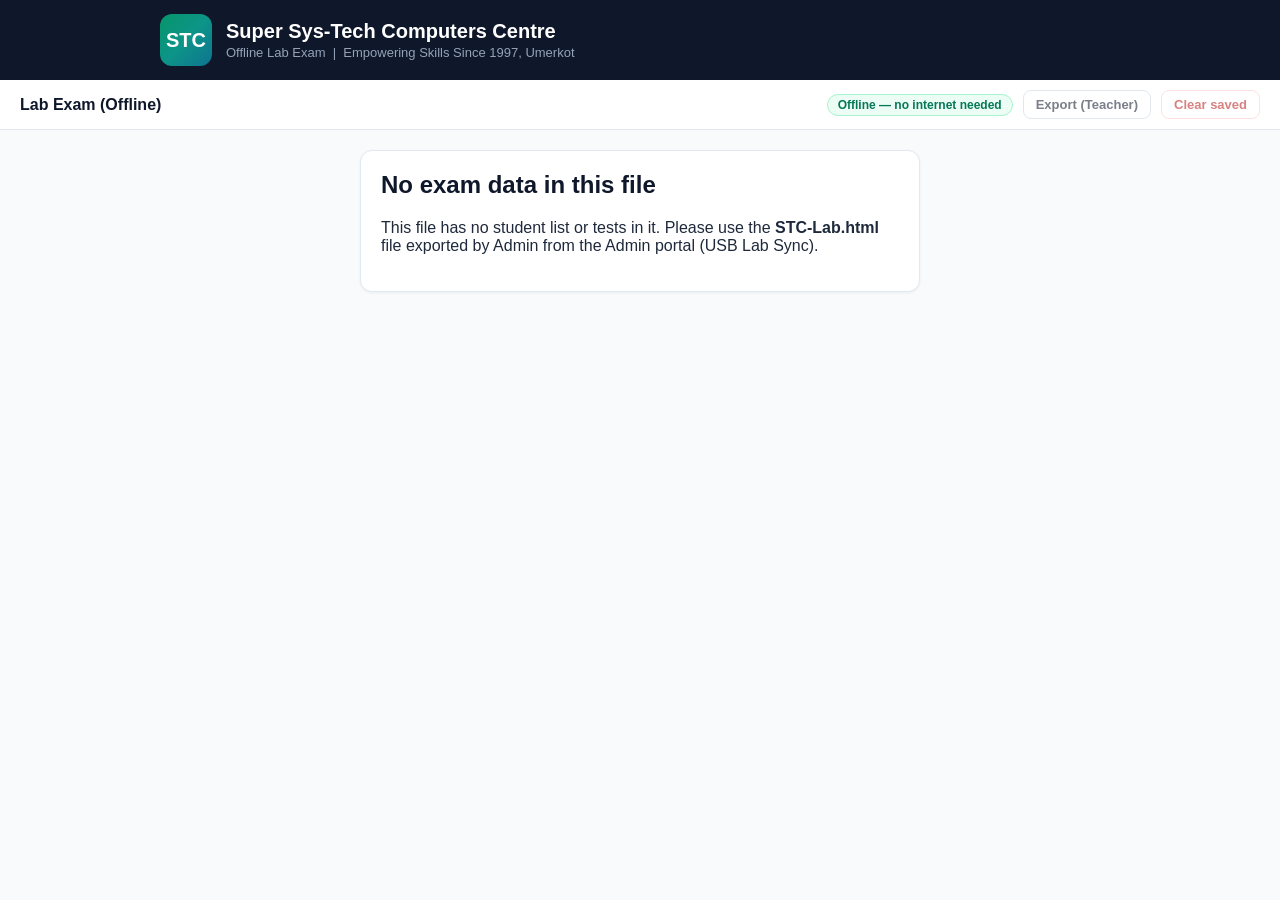
==== lab-template.html @ 7cb0620b "STC Testing System v1.9.0 - auto-grading: FIB auto-check + theory keyword auto-grading, fully-auto s" ====
<!DOCTYPE html>
<!-- =====================================================================
     STC Testing System — Offline Lab App (USB sync, v1.9.0).
     Super Sys-Tech Computers Centre, Umerkot.

     SELF-CONTAINED: inline CSS + inline JS, ZERO external references,
     ZERO network calls. Works from file:// on double-click — no server,
     no Node.js, no Wi-Fi needed on lab laptops.

     This is a TEMPLATE. Admin exports the real file (STC-Lab.html) from
     the Admin portal: the server embeds the lab pack (students + tests)
     into LAB_PACK below. The pack NEVER contains answer keys: MCQ
     correct answers and fill-in-the-blank suggested answers stay on the
     Admin PC — MCQ auto-grading happens server-side at USB import time,
     so a student can never find answers via view-source.

     Students test fully offline; submissions are saved in this browser's
     localStorage. In the evening the teacher clicks "Export (Teacher)"
     and saves the JSON file to a USB stick for Admin to import.
     ===================================================================== -->
<html lang="en">
<head>
<meta charset="UTF-8">
<meta name="viewport" content="width=device-width, initial-scale=1">
<title>STC Lab Exam — Offline</title>
<link rel="icon" href="data:image/svg+xml,%3Csvg%20xmlns%3D%27http%3A%2F%2Fwww.w3.org%2Fsvg%27%20viewBox%3D%270%200%2064%2064%27%3E%3Crect%20width%3D%2764%27%20height%3D%2764%27%20rx%3D%2714%27%20fill%3D%27%23059669%27%2F%3E%3Ctext%20x%3D%2732%27%20y%3D%2742%27%20font-family%3D%27Arial%2Csans-serif%27%20font-size%3D%2724%27%20font-weight%3D%27bold%27%20fill%3D%27white%27%20text-anchor%3D%27middle%27%3ESTC%3C%2Ftext%3E%3C%2Fsvg%3E">
<style>
/* Inline theme — same STC palette as the main system (navy / emerald / teal). */
* { box-sizing: border-box; }
body { margin: 0; font-family: -apple-system, "Segoe UI", Arial, sans-serif; background: #f8fafc; color: #1e293b; }
.hidden { display: none !important; }
.site-header { background: #0f172a; color: #fff; padding: 14px 20px; }
.header-inner { max-width: 960px; margin: 0 auto; display: flex; align-items: center; gap: 14px; }
.header-badge { width: 52px; height: 52px; border-radius: 12px; background: linear-gradient(135deg, #059669, #0d9488, #0e7490); display: flex; align-items: center; justify-content: center; font-weight: 800; font-size: 20px; flex-shrink: 0; }
.site-header h1 { margin: 0; font-size: 20px; }
.tagline { margin: 2px 0 0; color: #94a3b8; font-size: 13px; }
.topbar { background: #fff; border-bottom: 1px solid #e2e8f0; padding: 10px 20px; display: flex; align-items: center; gap: 10px; flex-wrap: wrap; }
.topbar-title { font-weight: 700; color: #0f172a; margin-right: auto; }
.offline-pill { background: #ecfdf5; color: #047857; border: 1px solid #a7f3d0; border-radius: 999px; padding: 3px 10px; font-size: 12px; font-weight: 600; }
.saved-badge { background: #fffbeb; color: #92400e; border: 1px solid #fde68a; border-radius: 999px; padding: 3px 10px; font-size: 12px; font-weight: 600; }
main { max-width: 960px; margin: 0 auto; padding: 20px; }
.card { background: #fff; border: 1px solid #e2e8f0; border-radius: 12px; padding: 20px; margin-bottom: 16px; box-shadow: 0 1px 3px rgba(15, 23, 42, 0.06); }
.card.narrow { max-width: 560px; margin-left: auto; margin-right: auto; }
h2 { margin-top: 0; color: #0f172a; }
.muted { color: #64748b; font-size: 14px; }
label { display: block; font-weight: 600; font-size: 14px; margin-bottom: 6px; }
input[type="text"], input[type="number"], textarea, select { width: 100%; padding: 10px 12px; border: 1px solid #cbd5e1; border-radius: 8px; font-size: 15px; font-family: inherit; margin-top: 4px; }
input[type="text"]:focus, textarea:focus { outline: 2px solid #2dd4bf; border-color: #2dd4bf; }
.btn { display: inline-block; padding: 9px 16px; border-radius: 8px; border: 1px solid #cbd5e1; background: #fff; color: #0f172a; font-size: 14px; font-weight: 600; cursor: pointer; text-decoration: none; }
.btn:hover { background: #f1f5f9; }
.btn-primary { background: linear-gradient(135deg, #059669, #0d9488, #0e7490); color: #fff; border: none; }
.btn-primary:hover { filter: brightness(1.08); }
.btn-big { padding: 12px 22px; font-size: 16px; }
.btn-small { padding: 6px 12px; font-size: 13px; }
.btn-danger { color: #b91c1c; border-color: #fecaca; }
.btn-danger:hover { background: #fef2f2; }
.btn:disabled { opacity: 0.55; cursor: not-allowed; }
.btn-row { display: flex; gap: 10px; flex-wrap: wrap; margin-top: 14px; }
.lookup-msg { min-height: 20px; font-size: 14px; margin: 8px 0; }
.lookup-msg.err { color: #b91c1c; font-weight: 600; }
table { width: 100%; border-collapse: collapse; font-size: 14px; }
th, td { text-align: left; padding: 8px 10px; border-bottom: 1px solid #e2e8f0; }
th { color: #475569; font-weight: 600; width: 38%; }
.card-grid { display: grid; grid-template-columns: repeat(auto-fill, minmax(260px, 1fr)); gap: 14px; }
.test-card { background: #fff; border: 1px solid #e2e8f0; border-radius: 12px; padding: 16px; }
.test-card h3 { margin: 0 0 8px; font-size: 17px; }
.badge { display: inline-block; font-size: 12px; font-weight: 700; border-radius: 999px; padding: 3px 10px; margin-right: 6px; }
.badge-monthly { background: #fef3c7; color: #92400e; }
.badge-daily { background: #dbeafe; color: #1e40af; }
.test-meta { display: block; color: #64748b; font-size: 13px; margin: 8px 0 12px; }
.exam-head { display: flex; align-items: center; gap: 16px; flex-wrap: wrap; }
.exam-head h2 { margin: 0; flex: 1; }
.timer { font-size: 26px; font-weight: 800; font-variant-numeric: tabular-nums; background: #0f172a; color: #fff; border-radius: 10px; padding: 6px 14px; }
.timer.danger { background: #b91c1c; }
.palette { display: flex; flex-wrap: wrap; gap: 6px; margin: 14px 0; }
.pal-dot { width: 36px; height: 36px; border-radius: 8px; border: 1px solid #cbd5e1; background: #fff; font-weight: 700; cursor: pointer; }
.pal-dot.answered { background: #059669; border-color: #059669; color: #fff; }
.pal-dot.current { outline: 2px solid #0e7490; outline-offset: 1px; }
.question-block { background: #fff; border: 1px solid #e2e8f0; border-radius: 12px; padding: 16px; margin-bottom: 12px; }
.question-block.current { border-color: #2dd4bf; box-shadow: 0 0 0 2px #ccfbf1; }
.q-head { font-weight: 600; margin-bottom: 10px; }
.q-marks { float: right; background: #f1f5f9; border-radius: 999px; padding: 2px 10px; font-size: 12px; color: #475569; }
.opt { display: block; padding: 8px 10px; border: 1px solid #e2e8f0; border-radius: 8px; margin-bottom: 6px; cursor: pointer; font-weight: 400; }
.opt:hover { background: #f8fafc; }
.opt input { margin-right: 8px; }
.exam-actions { margin-top: 16px; }
.toast { position: fixed; left: 50%; bottom: 24px; transform: translateX(-50%); background: #0f172a; color: #fff; padding: 12px 20px; border-radius: 10px; font-size: 14px; z-index: 50; max-width: 90vw; text-align: center; }
/* Blocking modal (v1.8.0: anti-cheat warning). */
.modal-overlay { position: fixed; inset: 0; z-index: 100; background: rgba(15, 23, 42, 0.72); display: flex; align-items: center; justify-content: center; padding: 20px; }
.modal-card { background: #fff; border-radius: 16px; padding: 28px; max-width: 480px; width: 100%; text-align: center; box-shadow: 0 10px 30px rgba(15, 23, 42, 0.3); }
.modal-card h3 { margin: 0 0 10px; color: #991B1B; font-size: 21px; }
.modal-card p { margin: 0 0 20px; color: #1e293b; font-size: 16px; line-height: 1.5; }
.toast.ok { background: #047857; }
.toast.err { background: #b91c1c; }
.login-badge { font-size: 34px; }
</style>
</head>
<body>

<header class="site-header">
  <div class="header-inner">
    <div class="header-badge">STC</div>
    <div>
      <h1>Super Sys-Tech Computers Centre</h1>
      <p class="tagline">Offline Lab Exam &nbsp;|&nbsp; Empowering Skills Since 1997, Umerkot</p>
    </div>
  </div>
</header>

<nav class="topbar">
  <span class="topbar-title">Lab Exam (Offline)</span>
  <span class="offline-pill">Offline — no internet needed</span>
  <span id="saved-badge" class="saved-badge hidden"></span>
  <button id="btn-export" class="btn btn-small" type="button" title="Teacher: download this laptop's saved submissions as a JSON file for the USB stick">Export (Teacher)</button>
  <button id="btn-clear" class="btn btn-small btn-danger" type="button" title="Teacher only: delete the saved submissions on this laptop AFTER Admin has confirmed the import">Clear saved</button>
</nav>

<div id="toast" class="toast hidden" role="alert"></div>

<main id="main">

  <!-- No pack (raw template opened by mistake) -->
  <div id="lab-nopack" class="card narrow hidden">
    <h2>No exam data in this file</h2>
    <p>This file has no student list or tests in it. Please use the <strong>STC-Lab.html</strong> file exported by Admin from the Admin portal (USB Lab Sync).</p>
  </div>

  <!-- Step 1: four-field identity verification (strict — pack list only) -->
  <div id="stu-start" class="card narrow hidden">
    <div class="login-badge">&#9998;</div>
    <h2>Student Exam — Start</h2>
    <p class="muted">Enter all four fields exactly as registered by Admin. Only students on Admin's list can take a test.</p>
    <form id="stu-verify-form">
      <label>Full Name
        <input id="stu-name" type="text" placeholder="Enter your full name" autocomplete="off">
      </label>
      <label>Father's Name
        <input id="stu-father" type="text" placeholder="Enter your father's name" autocomplete="off">
      </label>
      <label>Course
        <input id="stu-course" type="text" placeholder="Enter your course (e.g. DIT)" autocomplete="off">
      </label>
      <label>Roll Number
        <input id="stu-roll" type="text" placeholder="Enter your roll number" autocomplete="off">
      </label>
      <p id="stu-verify-msg" class="lookup-msg"></p>
      <button class="btn btn-primary btn-big" type="submit">Verify Identity &amp; Unlock Test</button>
    </form>
  </div>

  <!-- Step 1b: registered details (read-only — from the lab pack) -->
  <div id="stu-details" class="card narrow hidden">
    <h2>Your Registered Details</h2>
    <p class="muted">Please check — these come from the Admin's student list and cannot be changed here. If anything is wrong, tell your teacher or Admin.</p>
    <div id="stu-details-body"></div>
    <div class="btn-row">
      <button class="btn btn-primary btn-big" type="button" id="stu-confirm">Confirm &amp; Show My Tests</button>
    </div>
  </div>

  <!-- Step 2: test picker -->
  <div id="stu-tests" class="hidden">
    <h2>Select Your Test</h2>
    <p id="stu-tests-who" class="muted"></p>
    <div id="stu-test-list" class="card-grid"></div>
  </div>

  <!-- Step 3: exam screen -->
  <div id="stu-exam" class="hidden">
    <div class="exam-head">
      <h2 id="exam-title"></h2>
      <div id="exam-timer" class="timer">--:--</div>
    </div>
    <p id="exam-meta" class="muted"></p>
    <div id="exam-palette" class="palette"></div>
    <div id="exam-questions"></div>
    <div class="exam-actions">
      <button class="btn btn-primary btn-big" type="button" id="exam-submit">Submit Exam</button>
      <p class="muted">Your exam submits automatically when time runs out. Your answers are saved on this laptop only.</p>
    </div>
  </div>

  <!-- Step 4: saved confirmation (no scores — grading happens on the Admin PC after USB import) -->
  <div id="stu-result" class="card narrow hidden">
    <h2 id="stu-result-title">Answers Saved</h2>
    <div id="stu-result-body"></div>
    <p class="muted">Your session has been cleared. The next student can start fresh.</p>
    <button class="btn btn-primary" type="button" id="stu-result-done">Start Next Student</button>
  </div>

</main>

<!-- Anti-cheat warning (v1.8.0): blocking modal shown the FIRST time the
     student leaves the exam page during an exam. The exam timer keeps
     running while it is up; a second switch locks the test instead. -->
<div id="ac-modal" class="modal-overlay hidden" role="alertdialog" aria-modal="true" aria-labelledby="ac-modal-title">
  <div class="modal-card">
    <h3 id="ac-modal-title">⚠️ Warning</h3>
    <p>Warning: Do not leave the exam page. If you switch again, your test will be locked.</p>
    <button class="btn btn-primary btn-big" type="button" id="ac-continue">Continue Exam</button>
  </div>
</div>

<script>
'use strict';
/* Lab pack embedded by the server at export time (Admin portal -> USB Lab
   Sync -> Export Lab Pack). The pack contains students + tests WITHOUT any
   answer keys. If this file is opened without a pack, LAB_PACK is null. */
var LAB_PACK = /*__STC_LAB_PACK__*/ null;

/* ---------------- helpers (self-contained copies of the main app's) ---------------- */
var $ = function (id) { return document.getElementById(id); };
var esc = function (s) {
  return String(s == null ? '' : s)
    .replace(/&/g, '&amp;').replace(/</g, '&lt;').replace(/>/g, '&gt;')
    .replace(/"/g, '&quot;').replace(/'/g, '&#39;');
};
function monthName(ym) {
  if (!ym || !/^\d{4}-\d{2}$/.test(ym)) return '';
  var names = ['January', 'February', 'March', 'April', 'May', 'June', 'July',
    'August', 'September', 'October', 'November', 'December'];
  var y = ym.slice(0, 4), m = parseInt(ym.slice(5, 7), 10);
  return names[m - 1] ? names[m - 1] + ' ' + y : ym;
}
function testLabel(t) {
  if (t.type === 'monthly-test' && t.month) {
    if (t.title.indexOf(monthName(t.month)) !== -1) return t.title;
    return t.title + ' — ' + monthName(t.month);
  }
  return t.title;
}
function toast(msg, ok) {
  var el = $('toast');
  el.textContent = msg;
  el.className = 'toast ' + (ok ? 'ok' : 'err');
  clearTimeout(toast._t);
  toast._t = setTimeout(function () { el.className = 'toast hidden'; }, 6000);
}

/* ---------------- state ---------------- */
/* Anti-cheat (v1.8.0): tabSwitches counts how many times the student left
   the exam page; examLocked is set on the 2nd switch (auto-submit); away
   dedupes the visibilitychange + blur pair one switch can fire, and is
   cleared when the student returns. */
var S = { student: null, test: null, answers: {}, timerId: null, endsAt: 0, currentQ: 0,
  tabSwitches: 0, examLocked: false, antiCheatOn: false, away: false };

/* ---------------- saved submissions (localStorage) ---------------- */
var SUBS_KEY = 'stc_lab_submissions_v1';
function getSaved() {
  try { var v = JSON.parse(localStorage.getItem(SUBS_KEY) || '[]'); return Array.isArray(v) ? v : []; }
  catch (e) { return []; }
}
function setSaved(list) {
  localStorage.setItem(SUBS_KEY, JSON.stringify(list));
  updateSavedBadge();
}
function updateSavedBadge() {
  var n = getSaved().length;
  var badge = $('saved-badge');
  badge.textContent = n ? (n + ' submission' + (n === 1 ? '' : 's') + ' saved on this laptop') : '';
  badge.classList.toggle('hidden', n === 0);
}

/* ---------------- Step 1: four-field verification against the pack ----------------
   SAME matching as the server (POST /api/students/verify): Name, then
   Father's Name, then Course, then Roll Number — the first mismatch is
   reported, in English. Case-insensitive, whitespace collapsed. */
function normField(v) {
  return String(v == null ? '' : v).trim().replace(/\s+/g, ' ').toLowerCase();
}
function verifyStudent(input) {
  var list = (LAB_PACK && LAB_PACK.students) || [];
  var name = normField(input.name), father = normField(input.father_name),
      course = normField(input.course), roll = normField(input.roll);
  var c = list.filter(function (s) { return normField(s.name) === name; });
  if (!c.length) return { errorCode: 'name_wrong', error: 'Your Name is wrong.' };
  c = c.filter(function (s) { return normField(s.father_name) === father; });
  if (!c.length) return { errorCode: 'father_wrong', error: "Your Father's Name is wrong." };
  c = c.filter(function (s) { return normField(s.course) === course; });
  if (!c.length) return { errorCode: 'course_wrong', error: 'Your Course is wrong.' };
  var match = null;
  for (var i = 0; i < c.length; i++) {
    if (normField(c[i].roll_number) === roll) { match = c[i]; break; }
  }
  if (!match) return { errorCode: 'roll_wrong', error: 'Your Roll Number is wrong.' };
  return { student: match };
}
function initLab() {
  if (!LAB_PACK || !Array.isArray(LAB_PACK.students) || !Array.isArray(LAB_PACK.tests)) {
    $('lab-nopack').classList.remove('hidden');
    $('btn-export').disabled = true;
    $('btn-clear').disabled = true;
    return;
  }
  $('stu-start').classList.remove('hidden');

  $('stu-verify-form').addEventListener('submit', function (e) {
    e.preventDefault();
    var msg = $('stu-verify-msg');
    var name = $('stu-name').value.trim();
    var father = $('stu-father').value.trim();
    var course = $('stu-course').value.trim();
    var roll = $('stu-roll').value.trim();
    if (!name || !father || !course || !roll) {
      msg.textContent = 'Please fill in all four fields: Name, Father\'s Name, Course and Roll Number.';
      msg.className = 'lookup-msg err';
      return;
    }
    var r = verifyStudent({ name: name, father_name: father, course: course, roll: roll });
    if (!r.student) {
      msg.textContent = r.error;
      msg.className = 'lookup-msg err';
      return;
    }
    var st = r.student;
    S.student = {
      roll_number: st.roll_number, name: st.name, father_name: st.father_name || '',
      course: st.course, shift: st.shift,
      teacher_id: st.teacher_id || null, teacher_name: st.teacher_name || ''
    };
    $('stu-details-body').innerHTML =
      '<table><tr><th>Roll Number</th><td>' + esc(S.student.roll_number) + '</td></tr>' +
      '<tr><th>Student Name</th><td>' + esc(S.student.name) + '</td></tr>' +
      '<tr><th>Father\'s Name</th><td>' + esc(S.student.father_name) + '</td></tr>' +
      '<tr><th>Course</th><td>' + esc(S.student.course) + '</td></tr>' +
      '<tr><th>Shift</th><td>' + esc(S.student.shift) + '</td></tr>' +
      '<tr><th>Teacher</th><td>' + esc(S.student.teacher_name || '—') + '</td></tr></table>';
    $('stu-start').classList.add('hidden');
    $('stu-details').classList.remove('hidden');
  });

  $('stu-confirm').addEventListener('click', loadTestPicker);
  /* No back / change-details control here by design (v1.7.0): once
     verified, the student can only go forward (Confirm -> test picker
     -> exam -> submit -> reset for the next student). Details come from
     Admin's list and cannot be changed at the terminal. */
  $('exam-submit').addEventListener('click', function () { submitExam(false); });
  $('ac-continue').addEventListener('click', hideAcWarning);
  $('stu-result-done').addEventListener('click', resetStudent);
  $('btn-export').addEventListener('click', exportSubmissions);
  $('btn-clear').addEventListener('click', clearSaved);
  updateSavedBadge();
}

/* ---------------- Step 2: tests for the student's course ---------------- */
function loadTestPicker() {
  $('stu-start').classList.add('hidden');
  $('stu-details').classList.add('hidden');
  $('stu-tests').classList.remove('hidden');
  $('stu-tests-who').textContent = S.student.name + ' (' + S.student.roll_number + ') — ' + S.student.course + ', ' + S.student.shift;
  var list = $('stu-test-list');
  var tests = ((LAB_PACK && LAB_PACK.tests) || []).filter(function (t) { return t.course === S.student.course; });
  if (!tests.length) {
    list.innerHTML = '<p>No tests found for ' + esc(S.student.course) + '. Please ask your teacher.</p>';
    return;
  }
  list.innerHTML = tests.map(function (t) {
    var badge = t.type === 'monthly-test'
      ? '<span class="badge badge-monthly">Monthly Test' + (t.month ? ' — ' + monthName(t.month) : '') + '</span>'
      : '<span class="badge badge-daily">Daily Quiz</span>';
    return '<div class="test-card"><h3>' + esc(testLabel(t)) + '</h3>' + badge +
      '<span class="test-meta">' + esc(t.course) + ' &nbsp;|&nbsp; ' + t.duration_minutes + ' minutes &nbsp;|&nbsp; ' +
      (t.questions || []).length + ' questions</span>' +
      '<button class="btn btn-primary" type="button" data-start-test="' + t.id + '">Start Exam</button></div>';
  }).join('');
  list.querySelectorAll('[data-start-test]').forEach(function (btn) {
    btn.addEventListener('click', function () { startExam(btn.getAttribute('data-start-test')); });
  });
}

/* ---------------- Step 3: exam screen ---------------- */
function startExam(testId) {
  var test = null;
  var tests = (LAB_PACK && LAB_PACK.tests) || [];
  for (var i = 0; i < tests.length; i++) { if (String(tests[i].id) === String(testId)) { test = tests[i]; break; } }
  if (!test || !test.questions) { toast('Could not start exam: test not found.', false); return; }
  S.test = test;
  S.answers = {};
  S.currentQ = 0;
  $('stu-tests').classList.add('hidden');
  $('stu-exam').classList.remove('hidden');
  $('exam-title').textContent = testLabel(test);
  $('exam-meta').textContent = test.course + ' — ' + (test.type === 'monthly-test' ? 'Monthly Test' : 'Daily Quiz') +
    ' — ' + test.questions.length + ' questions — ' + test.duration_minutes + ' minutes';
  renderQuestions();
  renderPalette();
  startTimer(test.duration_minutes * 60);
  startAntiCheat();
  window.scrollTo(0, 0);
}

function renderQuestions() {
  var box = $('exam-questions');
  box.innerHTML = S.test.questions.map(function (q, i) {
    var body = '';
    if (q.type === 'mcq') {
      body = (q.options || []).map(function (opt, oi) {
        return '<label class="opt"><input type="radio" name="q' + i + '" value="' + oi + '"> <span>' + esc(opt) + '</span></label>';
      }).join('');
    } else if (q.type === 'fib') {
      body = '<input type="text" name="q' + i + '" placeholder="Type the missing word(s)..." autocomplete="off">';
    } else {
      body = '<textarea name="q' + i + '" rows="4" placeholder="Write your answer here..."></textarea>';
    }
    var marks = q.type === 'mcq' ? (q.marks || 1) : (q.max_marks || 0);
    return '<div class="question-block" id="qb-' + i + '" data-q="' + i + '">' +
      '<div class="q-head"><span class="q-marks">' + marks + ' mark' + (marks === 1 ? '' : 's') + '</span>' +
      'Q' + (i + 1) + '. ' + esc(q.question) + '</div>' + body + '</div>';
  }).join('');

  box.querySelectorAll('input[type="radio"]').forEach(function (r) {
    r.addEventListener('change', function () {
      var i = parseInt(r.name.slice(1), 10);
      S.answers[i] = parseInt(r.value, 10);
      setCurrentQ(i);
      renderPalette();
    });
  });
  box.querySelectorAll('textarea').forEach(function (ta) {
    ta.addEventListener('input', function () {
      var i = parseInt(ta.name.slice(1), 10);
      var v = ta.value.trim();
      if (v) S.answers[i] = ta.value;
      else delete S.answers[i];
      setCurrentQ(i);
      renderPalette();
    });
  });
  box.querySelectorAll('.question-block input[type="text"]').forEach(function (inp) {
    inp.addEventListener('input', function () {
      var i = parseInt(inp.name.slice(1), 10);
      var v = inp.value.trim();
      if (v) S.answers[i] = inp.value;
      else delete S.answers[i];
      setCurrentQ(i);
      renderPalette();
    });
  });
  box.querySelectorAll('.question-block').forEach(function (el) {
    el.addEventListener('click', function () { setCurrentQ(parseInt(el.getAttribute('data-q'), 10)); });
  });
  setCurrentQ(0);
}

function isAnswered(i) {
  var a = S.answers[i];
  return a !== undefined && a !== null && String(a).trim() !== '';
}

function renderPalette() {
  var pal = $('exam-palette');
  pal.innerHTML = S.test.questions.map(function (q, i) {
    return '<button type="button" class="pal-dot' + (isAnswered(i) ? ' answered' : '') + (i === S.currentQ ? ' current' : '') +
      '" data-pal="' + i + '">' + (i + 1) + '</button>';
  }).join('') +
    '<span class="muted" style="align-self:center;margin-left:8px">Green = answered. Click a number to jump.</span>';
  pal.querySelectorAll('[data-pal]').forEach(function (b) {
    b.addEventListener('click', function () {
      var i = parseInt(b.getAttribute('data-pal'), 10);
      setCurrentQ(i);
      var el = $('qb-' + i);
      if (el) el.scrollIntoView({ behavior: 'smooth', block: 'start' });
      renderPalette();
    });
  });
}

function setCurrentQ(i) {
  S.currentQ = i;
  document.querySelectorAll('.question-block').forEach(function (el) {
    el.classList.toggle('current', parseInt(el.getAttribute('data-q'), 10) === i);
  });
  document.querySelectorAll('.pal-dot').forEach(function (el) {
    el.classList.toggle('current', parseInt(el.getAttribute('data-pal'), 10) === i);
  });
}

/* Countdown timer — auto-submits at zero. */
function startTimer(totalSeconds) {
  stopTimer();
  S.endsAt = Date.now() + totalSeconds * 1000;
  var tick = function () {
    var left = Math.max(0, Math.round((S.endsAt - Date.now()) / 1000));
    var mm = String(Math.floor(left / 60)).padStart(2, '0');
    var ss = String(left % 60).padStart(2, '0');
    var el = $('exam-timer');
    el.textContent = mm + ':' + ss;
    el.classList.toggle('danger', left <= 300 && left > 0);
    if (left <= 0) { stopTimer(); submitExam(true); }
  };
  tick();
  S.timerId = setInterval(tick, 1000);
}
function stopTimer() {
  if (S.timerId) { clearInterval(S.timerId); S.timerId = null; }
}

/* Anti-cheat (v1.8.0): same rules as the online terminal — while an exam
   is active, leaving the exam page (tab hidden OR window loses focus) is
   counted. 1st switch: a blocking warning modal (the exam timer keeps
   running). 2nd switch: the test locks and auto-submits with the answers
   so far. Listeners run ONLY during an exam. One switch can fire BOTH
   visibilitychange and blur, so S.away dedupes them: only the first
   event of an "away" episode counts, and returning (tab visible again /
   window focus) clears it. Detection sees only THAT the student left
   the page — never WHICH site or app they opened. */
function startAntiCheat() {
  stopAntiCheat();
  S.tabSwitches = 0;
  S.examLocked = false;
  S.away = false;
  S.antiCheatOn = true;
  document.addEventListener('visibilitychange', onExamVisibility);
  window.addEventListener('blur', onExamBlur);
  window.addEventListener('focus', onExamReturn);
}
function stopAntiCheat() {
  S.antiCheatOn = false;
  document.removeEventListener('visibilitychange', onExamVisibility);
  window.removeEventListener('blur', onExamBlur);
  window.removeEventListener('focus', onExamReturn);
}
function onExamVisibility() {
  if (document.hidden) onExamLeave();
  else onExamReturn();
}
function onExamBlur() { onExamLeave(); }
function onExamReturn() { S.away = false; }
function onExamLeave() {
  if (!S.antiCheatOn || S.examLocked || S.away || !S.test) return;
  S.away = true;
  S.tabSwitches++;
  if (S.tabSwitches === 1) {
    $('ac-modal').classList.remove('hidden');
    $('ac-continue').focus();
  } else {
    lockExam();
  }
}
function hideAcWarning() {
  $('ac-modal').classList.add('hidden');
}
function lockExam() {
  if (S.examLocked || !S.test) return;
  S.examLocked = true;
  hideAcWarning();
  submitExam(true);   /* auto-submit with the answers so far, no confirm */
}

/* Submission payload — the SAME shape the online portal sends to
   POST /api/submissions, plus submitted_at (the import uses it for the
   submission date, so a test taken on Monday counts on Monday even if
   the USB import happens later). The server re-validates the roll
   number and rebuilds name/course/shift/teacher from its own records. */
function buildSubmissionPayload() {
  var answers = S.test.questions.map(function (q, i) {
    return { q: i, answer: isAnswered(i) ? S.answers[i] : (q.type === 'mcq' ? null : '') };
  });
  return {
    client_id: 'c-' + Date.now() + '-' + Math.random().toString(36).slice(2, 8),
    student: { roll_number: S.student.roll_number },
    test_id: S.test.id,
    answers: answers,
    submitted_at: new Date().toISOString(),
    /* Anti-cheat (v1.8.0): recorded on the submission for the teacher
       (the server preserves these fields at USB import time). */
    tab_switches: S.tabSwitches,
    auto_locked: S.examLocked
  };
}

function submitExam(auto) {
  if (!S.test) return;
  if (!auto && !confirm('Submit your answers now? You cannot change them after submit.')) return;
  stopTimer();
  stopAntiCheat();
  hideAcWarning();
  $('exam-submit').disabled = true;
  var payload = buildSubmissionPayload();
  var saved = getSaved();
  saved.push(payload);
  setSaved(saved);
  if (S.examLocked) showLockedScreen();
  else showSaved();
}

/* Locked screen (v1.8.0): shown after an auto-lock auto-submit. Same
   immediate session clear as the normal saved screen. */
function showLockedScreen() {
  hideAcWarning();
  $('stu-exam').classList.add('hidden');
  $('stu-result').classList.remove('hidden');
  $('stu-result-title').textContent = 'Test Locked';
  $('stu-result-body').innerHTML =
    '<p><strong>Your test has been locked because you left the exam page. Your answers have been submitted.</strong></p>' +
    '<table><tr><th>Test</th><td>' + esc(testLabel(S.test)) + '</td></tr>' +
    '<tr><th>Student</th><td>' + esc(S.student.name) + ' (' + esc(S.student.roll_number) + ')</td></tr>' +
    '<tr><th>Times left the exam page</th><td><strong>' + S.tabSwitches + '</strong></td></tr></table>' +
    '<p class="muted">Your teacher will see this after it reaches the Admin PC (USB import).</p>';
  /* Clear the session immediately so the next student starts blank. */
  S.test = null; S.answers = {}; S.student = null;
  S.tabSwitches = 0; S.examLocked = false; S.away = false;
}

/* Saved confirmation — NO scores are shown here: MCQ auto-grading happens
   on the Admin PC at USB import time (the answer keys never leave it). */
function showSaved() {
  hideAcWarning();
  $('stu-exam').classList.add('hidden');
  $('stu-result').classList.remove('hidden');
  $('stu-result-body').innerHTML =
    '<table><tr><th>Test</th><td>' + esc(testLabel(S.test)) + '</td></tr>' +
    '<tr><th>Student</th><td>' + esc(S.student.name) + ' (' + esc(S.student.roll_number) + ')</td></tr>' +
    '<tr><th>Status</th><td><strong>Saved on this laptop.</strong></td></tr></table>' +
    '<p class="muted">Your teacher will mark this after it reaches the Admin PC (USB import). ' +
    'MCQ marks and answers with an answer key are counted automatically there; the rest are marked by your teacher.</p>';
  // Clear the session immediately so the next student starts blank.
  S.test = null; S.answers = {}; S.student = null;
  S.tabSwitches = 0; S.examLocked = false; S.away = false;
}

function resetStudent() {
  hideAcWarning();
  $('stu-result-title').textContent = 'Answers Saved';
  $('stu-result').classList.add('hidden');
  $('stu-tests').classList.add('hidden');
  $('stu-exam').classList.add('hidden');
  $('stu-details').classList.add('hidden');
  $('stu-name').value = '';
  $('stu-father').value = '';
  $('stu-course').value = '';
  $('stu-roll').value = '';
  $('stu-verify-msg').textContent = '';
  $('stu-verify-msg').className = 'lookup-msg';
  $('stu-details-body').innerHTML = '';
  $('exam-submit').disabled = false;
  S.student = null; S.test = null; S.answers = {};
  $('stu-start').classList.remove('hidden');
  $('stu-name').focus();
  window.scrollTo(0, 0);
}

/* ---------------- Teacher export (USB) ---------------- */
function exportSubmissions() {
  var saved = getSaved();
  if (!saved.length) { toast('No submissions saved on this laptop yet.', false); return; }
  var now = new Date();
  var pad = function (n) { return String(n).padStart(2, '0'); };
  var stamp = now.getFullYear() + '-' + pad(now.getMonth() + 1) + '-' + pad(now.getDate()) +
    '-' + pad(now.getHours()) + pad(now.getMinutes());
  var envelope = {
    format: 'stc-lab-submissions',
    version: '1.9.0',
    pack_id: (LAB_PACK && LAB_PACK.pack_id) || null,
    exported_at: now.toISOString(),
    submissions: saved
  };
  var blob = new Blob([JSON.stringify(envelope, null, 2)], { type: 'application/json' });
  var url = URL.createObjectURL(blob);
  var a = document.createElement('a');
  a.href = url;
  a.download = 'STC-Lab-Submissions-' + stamp + '.json';
  document.body.appendChild(a);
  a.click();
  a.remove();
  setTimeout(function () { URL.revokeObjectURL(url); }, 5000);
  toast(saved.length + ' submission' + (saved.length === 1 ? '' : 's') + ' downloaded. Save the file to the USB stick.', true);
}

function clearSaved() {
  var saved = getSaved();
  if (!saved.length) { toast('Nothing saved on this laptop.', false); return; }
  if (!confirm('TEACHER ONLY: delete the ' + saved.length + ' saved submission(s) on this laptop?\n\nOnly do this AFTER Admin has confirmed the USB import worked. Deleted submissions cannot be recovered.')) return;
  localStorage.removeItem(SUBS_KEY);
  updateSavedBadge();
  toast('Saved submissions cleared from this laptop.', true);
}

document.addEventListener('DOMContentLoaded', initLab);
</script>
</body>
</html>
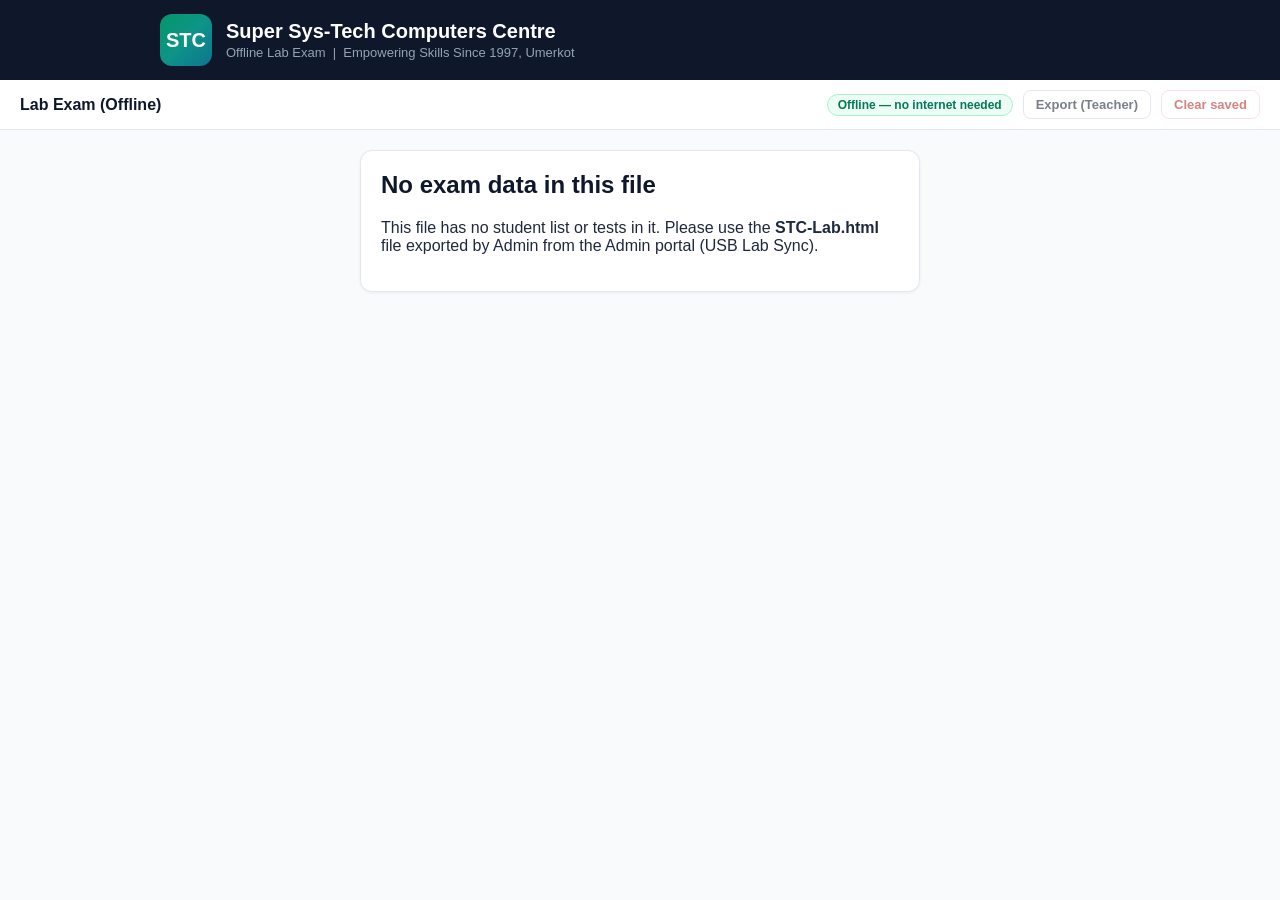
==== commit dad81396: "STC Testing System v1.10.0 - one student one attempt per test + lab durability (draft auto-save)" ====
--- a/lab-template.html
+++ b/lab-template.html
@@ -1,6 +1,6 @@
 <!DOCTYPE html>
 <!-- =====================================================================
-     STC Testing System — Offline Lab App (USB sync, v1.9.0).
+     STC Testing System — Offline Lab App (USB sync, v1.10.0).
      Super Sys-Tech Computers Centre, Umerkot.
 
      SELF-CONTAINED: inline CSS + inline JS, ZERO external references,
@@ -17,6 +17,10 @@
      Students test fully offline; submissions are saved in this browser's
      localStorage. In the evening the teacher clicks "Export (Teacher)"
      and saves the JSON file to a USB stick for Admin to import.
+     v1.10.0: one student, one attempt per test (this laptop's own saved
+     submissions are checked before an exam starts); in-progress answers
+     are auto-saved as a draft, so a closed file or a crash mid-test
+     restores the same student's exam on reopen.
      ===================================================================== -->
 <html lang="en">
 <head>
@@ -262,6 +266,60 @@
   badge.classList.toggle('hidden', n === 0);
 }
 
+/* ---------------- in-progress exam drafts (localStorage) ----------------
+   v1.10.0: as the student answers, the draft (answers + exam end time +
+   tab-switch count) is auto-saved, keyed by roll number + test. If the
+   file closes or the laptop crashes mid-test, reopening and re-verifying
+   with the SAME student + test restores the draft and the exam continues
+   with the remaining time. A different student never sees another
+   student's draft (the key includes the roll number). The draft is
+   cleared on submit. The exam timer is wall-clock (endsAt), so time
+   keeps running while the file is closed — a draft whose time has run
+   out is submitted immediately on restore. */
+var DRAFT_KEY = 'stc_lab_drafts_v1';
+function draftKey(roll, testId) { return String(roll).toLowerCase() + '|' + String(testId); }
+function getDrafts() {
+  try { var v = JSON.parse(localStorage.getItem(DRAFT_KEY) || '{}'); return v && typeof v === 'object' ? v : {}; }
+  catch (e) { return {}; }
+}
+function getDraft(roll, testId) {
+  return getDrafts()[draftKey(roll, testId)] || null;
+}
+function saveDraft() {
+  if (!S.student || !S.test) return;
+  var drafts = getDrafts();
+  drafts[draftKey(S.student.roll_number, S.test.id)] = {
+    answers: S.answers, endsAt: S.endsAt, tabSwitches: S.tabSwitches,
+    updated_at: new Date().toISOString()
+  };
+  try { localStorage.setItem(DRAFT_KEY, JSON.stringify(drafts)); } catch (e) { /* storage full — the exam continues */ }
+}
+function clearDraft(roll, testId) {
+  var drafts = getDrafts();
+  var k = draftKey(roll, testId);
+  if (drafts[k]) {
+    delete drafts[k];
+    try { localStorage.setItem(DRAFT_KEY, JSON.stringify(drafts)); } catch (e) { /* ignore */ }
+  }
+}
+/* Fill the rendered question inputs from restored draft answers. */
+function restoreAnswerInputs() {
+  var box = $('exam-questions');
+  Object.keys(S.answers).forEach(function (k) {
+    var i = parseInt(k, 10);
+    var a = S.answers[k];
+    var q = S.test.questions[i];
+    if (!q) return;
+    if (q.type === 'mcq') {
+      var r = box.querySelector('input[name="q' + i + '"][value="' + a + '"]');
+      if (r) r.checked = true;
+    } else {
+      var inp = box.querySelector('[name="q' + i + '"]');
+      if (inp) inp.value = a;
+    }
+  });
+}
+
 /* ---------------- Step 1: four-field verification against the pack ----------------
    SAME matching as the server (POST /api/students/verify): Name, then
    Father's Name, then Course, then Roll Number — the first mismatch is
@@ -375,8 +433,37 @@
   var tests = (LAB_PACK && LAB_PACK.tests) || [];
   for (var i = 0; i < tests.length; i++) { if (String(tests[i].id) === String(testId)) { test = tests[i]; break; } }
   if (!test || !test.questions) { toast('Could not start exam: test not found.', false); return; }
+  /* v1.10.0: one student, one attempt — if this student already submitted
+     this test on THIS laptop, block. A duplicate on another laptop is
+     caught at the evening USB import, when the Admin PC sees both. */
+  var roll = String(S.student.roll_number).toLowerCase();
+  var already = getSaved().some(function (s) {
+    return String(s.test_id) === String(test.id) && s.student &&
+      String(s.student.roll_number).toLowerCase() === roll;
+  });
+  if (already) { toast('You have already taken this test.', false); return; }
+  /* v1.10.0: restore an in-progress draft for this student + test, if one
+     was saved before the file closed or crashed. A malformed draft (no
+     valid end time) is ignored and the exam starts fresh. */
+  var draft = getDraft(S.student.roll_number, test.id);
+  var restored = null;
+  if (draft && draft.answers && isFinite(Number(draft.endsAt))) {
+    var left = Math.max(0, Math.round((Number(draft.endsAt) - Date.now()) / 1000));
+    if (left <= 0) {
+      /* Time ran out while the file was closed — submit the saved answers. */
+      S.test = test;
+      S.answers = draft.answers || {};
+      S.tabSwitches = draft.tabSwitches || 0;
+      clearDraft(S.student.roll_number, test.id);
+      $('stu-tests').classList.add('hidden');
+      toast('Your exam time had run out. Your saved answers were submitted.', false);
+      submitExam(true);
+      return;
+    }
+    restored = { answers: draft.answers, left: left, tabSwitches: draft.tabSwitches || 0 };
+  }
   S.test = test;
-  S.answers = {};
+  S.answers = restored ? restored.answers : {};
   S.currentQ = 0;
   $('stu-tests').classList.add('hidden');
   $('stu-exam').classList.remove('hidden');
@@ -384,9 +471,17 @@
   $('exam-meta').textContent = test.course + ' — ' + (test.type === 'monthly-test' ? 'Monthly Test' : 'Daily Quiz') +
     ' — ' + test.questions.length + ' questions — ' + test.duration_minutes + ' minutes';
   renderQuestions();
+  if (restored) restoreAnswerInputs();
   renderPalette();
-  startTimer(test.duration_minutes * 60);
+  startTimer(restored ? restored.left : test.duration_minutes * 60);
   startAntiCheat();
+  /* startAntiCheat resets the switch count — restore the draft's count so
+     closing the file cannot wipe a warning. */
+  if (restored) S.tabSwitches = restored.tabSwitches;
+  /* Save the draft at start too (even with no answers yet): the end time
+     is locked in, so closing before answering cannot reset the timer. */
+  saveDraft();
+  if (restored) toast('Your previous answers were restored.', true);
   window.scrollTo(0, 0);
 }
 
@@ -415,6 +510,7 @@
       S.answers[i] = parseInt(r.value, 10);
       setCurrentQ(i);
       renderPalette();
+      saveDraft();   /* v1.10.0: every answer is auto-saved, so a closed file or a crash loses nothing */
     });
   });
   box.querySelectorAll('textarea').forEach(function (ta) {
@@ -425,6 +521,7 @@
       else delete S.answers[i];
       setCurrentQ(i);
       renderPalette();
+      saveDraft();
     });
   });
   box.querySelectorAll('.question-block input[type="text"]').forEach(function (inp) {
@@ -435,6 +532,7 @@
       else delete S.answers[i];
       setCurrentQ(i);
       renderPalette();
+      saveDraft();
     });
   });
   box.querySelectorAll('.question-block').forEach(function (el) {
@@ -531,6 +629,7 @@
   if (!S.antiCheatOn || S.examLocked || S.away || !S.test) return;
   S.away = true;
   S.tabSwitches++;
+  saveDraft();   /* v1.10.0: persist the switch count, so closing the file cannot wipe a warning */
   if (S.tabSwitches === 1) {
     $('ac-modal').classList.remove('hidden');
     $('ac-continue').focus();
@@ -581,6 +680,7 @@
   var saved = getSaved();
   saved.push(payload);
   setSaved(saved);
+  clearDraft(S.student.roll_number, S.test.id);   /* v1.10.0: submitted — the draft is done */
   if (S.examLocked) showLockedScreen();
   else showSaved();
 }
@@ -651,7 +751,7 @@
     '-' + pad(now.getHours()) + pad(now.getMinutes());
   var envelope = {
     format: 'stc-lab-submissions',
-    version: '1.9.0',
+    version: '1.10.0',
     pack_id: (LAB_PACK && LAB_PACK.pack_id) || null,
     exported_at: now.toISOString(),
     submissions: saved
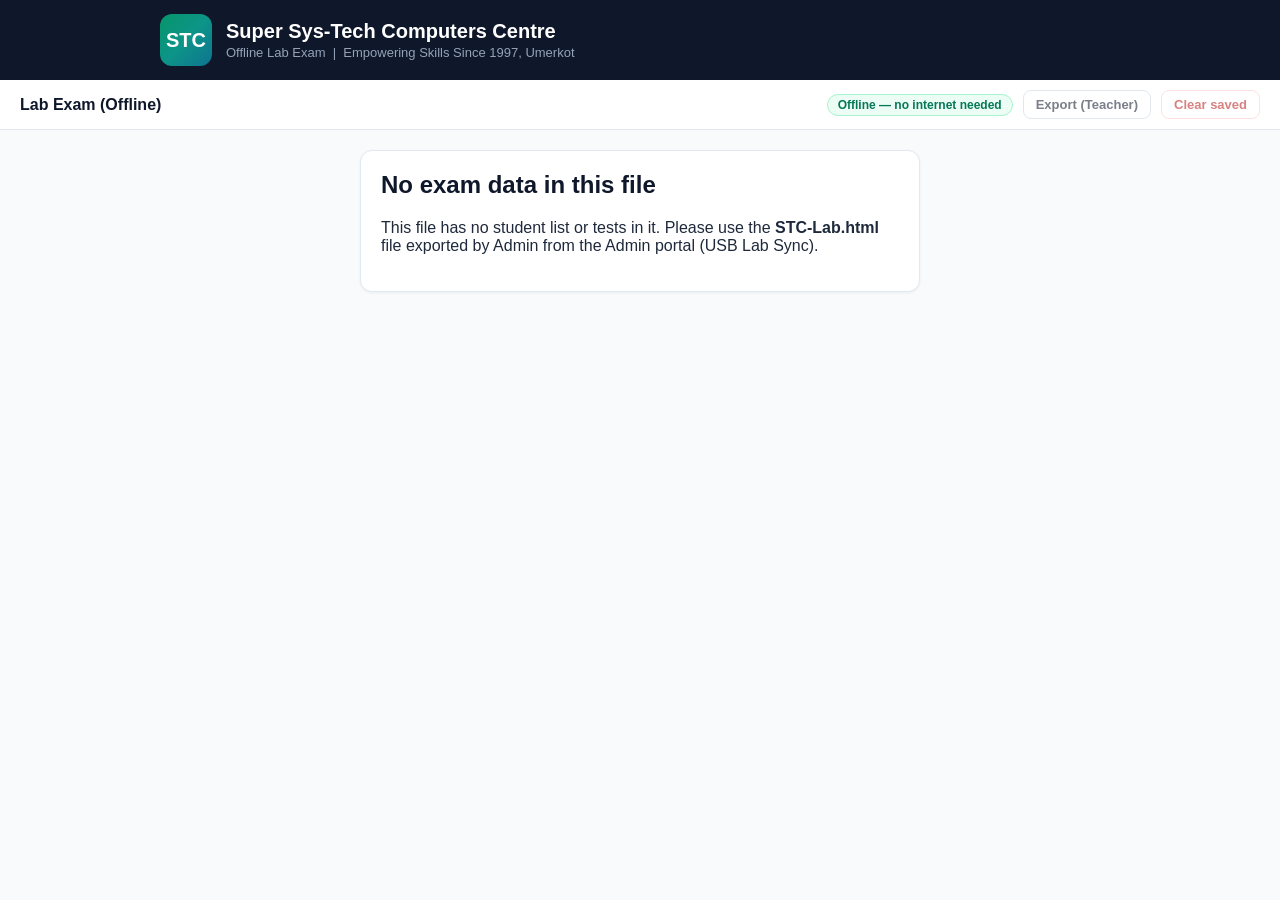
==== commit b4b4d271: "STC Testing System v1.10.1 - three anti-cheat warnings before auto-lock; theory marking back to the " ====
--- a/lab-template.html
+++ b/lab-template.html
@@ -1,6 +1,6 @@
 <!DOCTYPE html>
 <!-- =====================================================================
-     STC Testing System — Offline Lab App (USB sync, v1.10.0).
+     STC Testing System — Offline Lab App (USB sync, v1.10.1).
      Super Sys-Tech Computers Centre, Umerkot.
 
      SELF-CONTAINED: inline CSS + inline JS, ZERO external references,
@@ -194,13 +194,15 @@
 
 </main>
 
-<!-- Anti-cheat warning (v1.8.0): blocking modal shown the FIRST time the
-     student leaves the exam page during an exam. The exam timer keeps
-     running while it is up; a second switch locks the test instead. -->
+<!-- Anti-cheat warning (v1.8.0, x3 warnings in v1.10.1): blocking modal
+     shown on the 1st, 2nd and 3rd time the student leaves the exam page
+     during an exam (the text is set by the lab script — which warning
+     it is). The exam timer keeps running while it is up; a 4th switch
+     locks the test instead. -->
 <div id="ac-modal" class="modal-overlay hidden" role="alertdialog" aria-modal="true" aria-labelledby="ac-modal-title">
   <div class="modal-card">
     <h3 id="ac-modal-title">⚠️ Warning</h3>
-    <p>Warning: Do not leave the exam page. If you switch again, your test will be locked.</p>
+    <p id="ac-modal-text">Warning 1 of 3: Do not leave the exam page. If you keep switching, your test will be locked.</p>
     <button class="btn btn-primary btn-big" type="button" id="ac-continue">Continue Exam</button>
   </div>
 </div>
@@ -243,7 +245,7 @@
 
 /* ---------------- state ---------------- */
 /* Anti-cheat (v1.8.0): tabSwitches counts how many times the student left
-   the exam page; examLocked is set on the 2nd switch (auto-submit); away
+   the exam page; examLocked is set on the 4th switch (auto-submit); away
    dedupes the visibilitychange + blur pair one switch can fire, and is
    cleared when the student returns. */
 var S = { student: null, test: null, answers: {}, timerId: null, endsAt: 0, currentQ: 0,
@@ -594,10 +596,11 @@
   if (S.timerId) { clearInterval(S.timerId); S.timerId = null; }
 }
 
-/* Anti-cheat (v1.8.0): same rules as the online terminal — while an exam
-   is active, leaving the exam page (tab hidden OR window loses focus) is
-   counted. 1st switch: a blocking warning modal (the exam timer keeps
-   running). 2nd switch: the test locks and auto-submits with the answers
+/* Anti-cheat (v1.8.0, warnings x3 in v1.10.1): same rules as the online
+   terminal — while an exam is active, leaving the exam page (tab hidden
+   OR window loses focus) is counted. 1st, 2nd and 3rd switch: a blocking
+   warning modal (the exam timer keeps running) that says which warning
+   it is. 4th switch: the test locks and auto-submits with the answers
    so far. Listeners run ONLY during an exam. One switch can fire BOTH
    visibilitychange and blur, so S.away dedupes them: only the first
    event of an "away" episode counts, and returning (tab visible again /
@@ -630,12 +633,26 @@
   S.away = true;
   S.tabSwitches++;
   saveDraft();   /* v1.10.0: persist the switch count, so closing the file cannot wipe a warning */
-  if (S.tabSwitches === 1) {
-    $('ac-modal').classList.remove('hidden');
-    $('ac-continue').focus();
+  /* v1.10.1: three warnings before the lock — warn on switches 1-3,
+     auto-lock on the 4th. */
+  if (S.tabSwitches <= 3) {
+    showAcWarning(S.tabSwitches);
   } else {
     lockExam();
   }
+}
+function showAcWarning(n) {
+  /* v1.10.1: the modal says which warning it is (the 3rd is the last). */
+  var titles = { 1: '⚠️ Warning 1 of 3', 2: '⚠️ Warning 2 of 3', 3: '⚠️ Final Warning' };
+  var texts = {
+    1: 'Warning 1 of 3: Do not leave the exam page. If you keep switching, your test will be locked.',
+    2: 'Warning 2 of 3: Do not leave the exam page. One more warning and your test will be locked.',
+    3: 'Final warning: if you switch again, your test will be locked.'
+  };
+  $('ac-modal-title').textContent = titles[n];
+  $('ac-modal-text').textContent = texts[n];
+  $('ac-modal').classList.remove('hidden');
+  $('ac-continue').focus();
 }
 function hideAcWarning() {
   $('ac-modal').classList.add('hidden');
@@ -751,7 +768,7 @@
     '-' + pad(now.getHours()) + pad(now.getMinutes());
   var envelope = {
     format: 'stc-lab-submissions',
-    version: '1.10.0',
+    version: '1.10.1',
     pack_id: (LAB_PACK && LAB_PACK.pack_id) || null,
     exported_at: now.toISOString(),
     submissions: saved
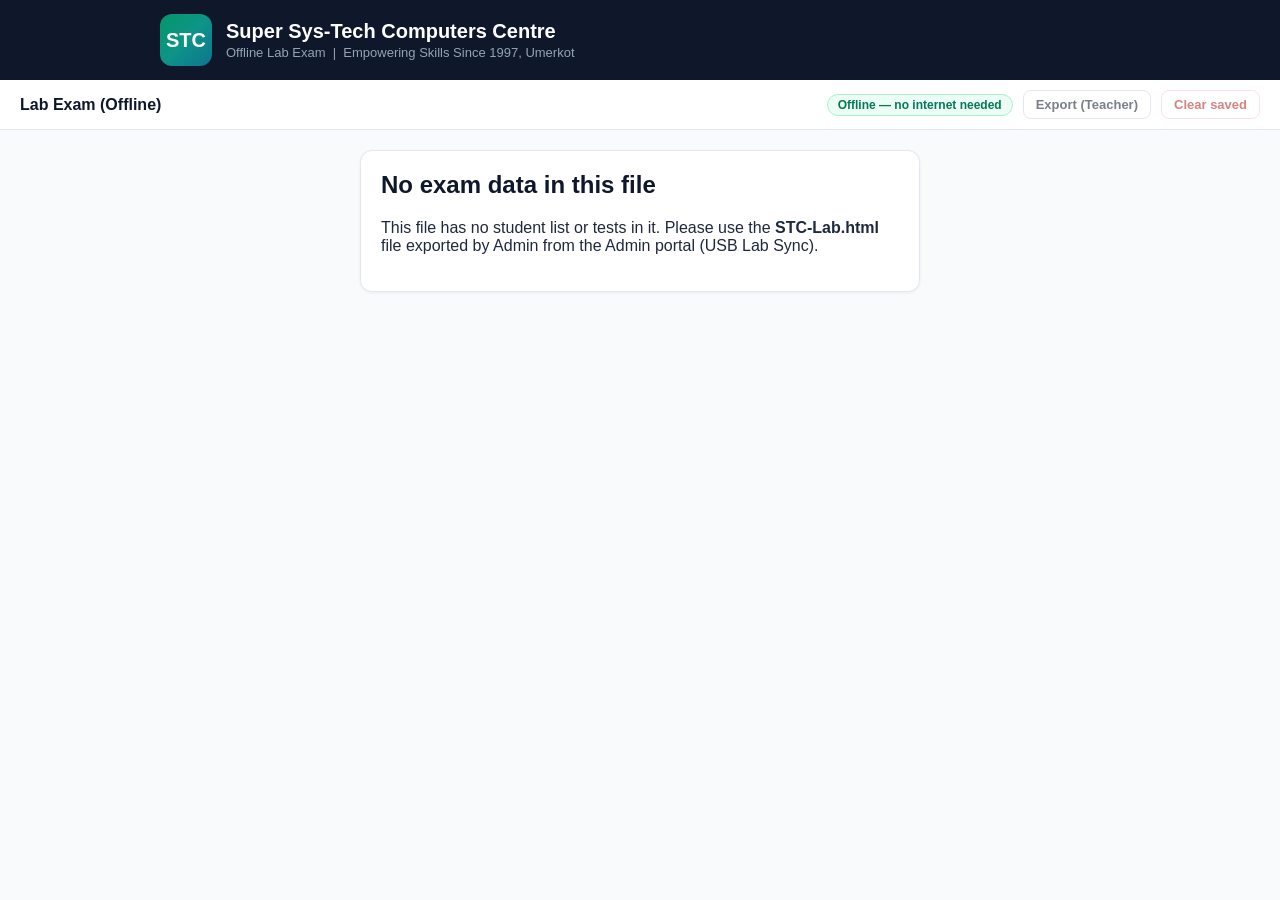
==== commit f2408efc: "STC Testing System v1.11.0 - course-wise student feedback PDF (roll numbers only, finalized results " ====
--- a/lab-template.html
+++ b/lab-template.html
@@ -1,6 +1,6 @@
 <!DOCTYPE html>
 <!-- =====================================================================
-     STC Testing System — Offline Lab App (USB sync, v1.10.1).
+     STC Testing System — Offline Lab App (USB sync, v1.11.0).
      Super Sys-Tech Computers Centre, Umerkot.
 
      SELF-CONTAINED: inline CSS + inline JS, ZERO external references,
@@ -94,6 +94,12 @@
 .modal-card { background: #fff; border-radius: 16px; padding: 28px; max-width: 480px; width: 100%; text-align: center; box-shadow: 0 10px 30px rgba(15, 23, 42, 0.3); }
 .modal-card h3 { margin: 0 0 10px; color: #991B1B; font-size: 21px; }
 .modal-card p { margin: 0 0 20px; color: #1e293b; font-size: 16px; line-height: 1.5; }
+/* Teacher PIN modal (v1.10.2): Export / Clear ask for the PIN first. */
+.modal-card h3.pin-title { color: #0f172a; }
+#pin-input { width: 100%; padding: 10px 12px; border: 1px solid #cbd5e1; border-radius: 8px; font-size: 20px; font-family: inherit; text-align: center; letter-spacing: 6px; }
+#pin-input:focus { outline: 2px solid #2dd4bf; border-color: #2dd4bf; }
+#pin-error { color: #b91c1c; font-weight: 600; margin: 12px 0 0; }
+.pin-actions { display: flex; gap: 10px; justify-content: center; margin-top: 20px; }
 .toast.ok { background: #047857; }
 .toast.err { background: #b91c1c; }
 .login-badge { font-size: 34px; }
@@ -204,6 +210,24 @@
     <h3 id="ac-modal-title">⚠️ Warning</h3>
     <p id="ac-modal-text">Warning 1 of 3: Do not leave the exam page. If you keep switching, your test will be locked.</p>
     <button class="btn btn-primary btn-big" type="button" id="ac-continue">Continue Exam</button>
+  </div>
+</div>
+
+<!-- Teacher PIN (v1.10.2): Export (Teacher) / Clear saved ask for the PIN
+     first — students get no permissions beyond taking their own test.
+     The PIN is checked against the pack's SHA-256 hash on EVERY click
+     (nothing is remembered, so the next student inherits no access).
+     Packs exported before v1.10.2 have no hash — they work without a PIN. -->
+<div id="pin-modal" class="modal-overlay hidden" role="alertdialog" aria-modal="true" aria-labelledby="pin-modal-title">
+  <div class="modal-card">
+    <h3 id="pin-modal-title" class="pin-title">🔒 Teacher PIN</h3>
+    <p id="pin-modal-text">Enter the teacher PIN to continue.</p>
+    <input id="pin-input" type="password" inputmode="numeric" autocomplete="off" placeholder="Teacher PIN">
+    <p id="pin-error" class="hidden">Wrong PIN.</p>
+    <div class="pin-actions">
+      <button class="btn btn-primary btn-big" type="button" id="pin-ok">OK</button>
+      <button class="btn btn-big" type="button" id="pin-cancel">Cancel</button>
+    </div>
   </div>
 </div>
 
@@ -398,8 +422,15 @@
   $('exam-submit').addEventListener('click', function () { submitExam(false); });
   $('ac-continue').addEventListener('click', hideAcWarning);
   $('stu-result-done').addEventListener('click', resetStudent);
-  $('btn-export').addEventListener('click', exportSubmissions);
-  $('btn-clear').addEventListener('click', clearSaved);
+  /* v1.10.2: Export / Clear ask for the teacher PIN first. */
+  $('btn-export').addEventListener('click', function () { requirePin('export'); });
+  $('btn-clear').addEventListener('click', function () { requirePin('clear'); });
+  $('pin-ok').addEventListener('click', submitPin);
+  $('pin-cancel').addEventListener('click', cancelPin);
+  $('pin-input').addEventListener('keydown', function (ev) {
+    if (ev.key === 'Enter') submitPin();
+    else if (ev.key === 'Escape') cancelPin();
+  });
   updateSavedBadge();
 }
 
@@ -758,6 +789,120 @@
   window.scrollTo(0, 0);
 }
 
+/* ---------------- Teacher PIN (v1.10.2) ---------------- */
+/* Export (Teacher) / Clear saved ask for the teacher PIN first — students
+   get no permissions beyond taking their own test. The pack stores only
+   the SHA-256 hash of the PIN; the entered PIN is hashed here and compared
+   with it. The PIN is checked on EVERY click — nothing is remembered, so
+   the next student at the laptop inherits no access. Packs exported
+   before v1.10.2 have no hash and work without a PIN. */
+
+/* Compact SHA-256 (ES5, no dependencies) — must match the server's
+   node:crypto hash of the same PIN. ASCII input only (a numeric PIN
+   always is); returns '' for non-ASCII input. */
+function sha256Hex(ascii) {
+  function rightRotate(value, amount) {
+    return (value >>> amount) | (value << (32 - amount));
+  }
+  var mathPow = Math.pow;
+  var maxWord = mathPow(2, 32);
+  var result = '';
+  var words = [];
+  var asciiBitLength = ascii.length * 8;
+  var hash = sha256Hex.h = sha256Hex.h || [];
+  var k = sha256Hex.k = sha256Hex.k || [];
+  var primeCounter = k.length;
+  var isComposite = {};
+  for (var candidate = 2; primeCounter < 64; candidate++) {
+    if (!isComposite[candidate]) {
+      for (var i = 0; i < 313; i += candidate) isComposite[i] = candidate;
+      hash[primeCounter] = (mathPow(candidate, 0.5) * maxWord) | 0;
+      k[primeCounter++] = (mathPow(candidate, 1 / 3) * maxWord) | 0;
+    }
+  }
+  ascii += '\x80';
+  while (ascii.length % 64 - 56) ascii += '\x00';
+  for (var i = 0; i < ascii.length; i++) {
+    var j = ascii.charCodeAt(i);
+    if (j >> 8) return '';
+    words[i >> 2] |= j << ((3 - i) % 4) * 8;
+  }
+  words[words.length] = (asciiBitLength / maxWord) | 0;
+  words[words.length] = asciiBitLength;
+  for (var j = 0; j < words.length;) {
+    var w = words.slice(j, j += 16);
+    var oldHash = hash;
+    hash = hash.slice(0, 8);
+    for (var i = 0; i < 64; i++) {
+      var w15 = w[i - 15], w2 = w[i - 2];
+      var a = hash[0], e = hash[4];
+      var temp1 = hash[7]
+        + (rightRotate(e, 6) ^ rightRotate(e, 11) ^ rightRotate(e, 25))
+        + ((e & hash[5]) ^ ((~e) & hash[6]))
+        + k[i]
+        + (w[i] = (i < 16) ? w[i] : (
+          w[i - 16]
+          + (rightRotate(w15, 7) ^ rightRotate(w15, 18) ^ (w15 >>> 3))
+          + w[i - 7]
+          + (rightRotate(w2, 17) ^ rightRotate(w2, 19) ^ (w2 >>> 10))
+        ) | 0);
+      var temp2 = (rightRotate(a, 2) ^ rightRotate(a, 13) ^ rightRotate(a, 22))
+        + ((a & hash[1]) ^ (a & hash[2]) ^ (hash[1] & hash[2]));
+      hash = [(temp1 + temp2) | 0].concat(hash);
+      hash[4] = (hash[4] + temp1) | 0;
+    }
+    for (var i = 0; i < 8; i++) hash[i] = (hash[i] + oldHash[i]) | 0;
+  }
+  for (var i = 0; i < 8; i++) {
+    for (var j = 3; j + 1; j--) {
+      var b = (hash[i] >> (j * 8)) & 255;
+      result += ((b < 16) ? '0' : '') + b.toString(16);
+    }
+  }
+  return result;
+}
+
+var pinAction = null; /* 'export' | 'clear' — the action waiting on the PIN */
+function runPinAction() {
+  var action = pinAction;
+  pinAction = null;
+  if (action === 'export') exportSubmissions();
+  else if (action === 'clear') clearSaved();
+}
+function requirePin(action) {
+  /* Old packs (no hash) work without a PIN. */
+  if (!LAB_PACK || !LAB_PACK.pin_hash) {
+    if (action === 'export') exportSubmissions();
+    else clearSaved();
+    return;
+  }
+  pinAction = action;
+  $('pin-modal-text').textContent = action === 'export'
+    ? 'Enter the teacher PIN to download the saved submissions.'
+    : 'Enter the teacher PIN to clear the saved submissions.';
+  $('pin-error').classList.add('hidden');
+  $('pin-input').value = '';
+  $('pin-modal').classList.remove('hidden');
+  $('pin-input').focus();
+}
+function submitPin() {
+  var entered = ($('pin-input').value || '').trim();
+  if (LAB_PACK && LAB_PACK.pin_hash && sha256Hex(entered) === LAB_PACK.pin_hash) {
+    $('pin-modal').classList.add('hidden');
+    $('pin-input').value = '';
+    runPinAction();
+  } else {
+    $('pin-error').classList.remove('hidden');
+    $('pin-input').value = '';
+    $('pin-input').focus();
+  }
+}
+function cancelPin() {
+  pinAction = null;
+  $('pin-modal').classList.add('hidden');
+  $('pin-input').value = '';
+}
+
 /* ---------------- Teacher export (USB) ---------------- */
 function exportSubmissions() {
   var saved = getSaved();
@@ -768,7 +913,7 @@
     '-' + pad(now.getHours()) + pad(now.getMinutes());
   var envelope = {
     format: 'stc-lab-submissions',
-    version: '1.10.1',
+    version: '1.11.0',
     pack_id: (LAB_PACK && LAB_PACK.pack_id) || null,
     exported_at: now.toISOString(),
     submissions: saved
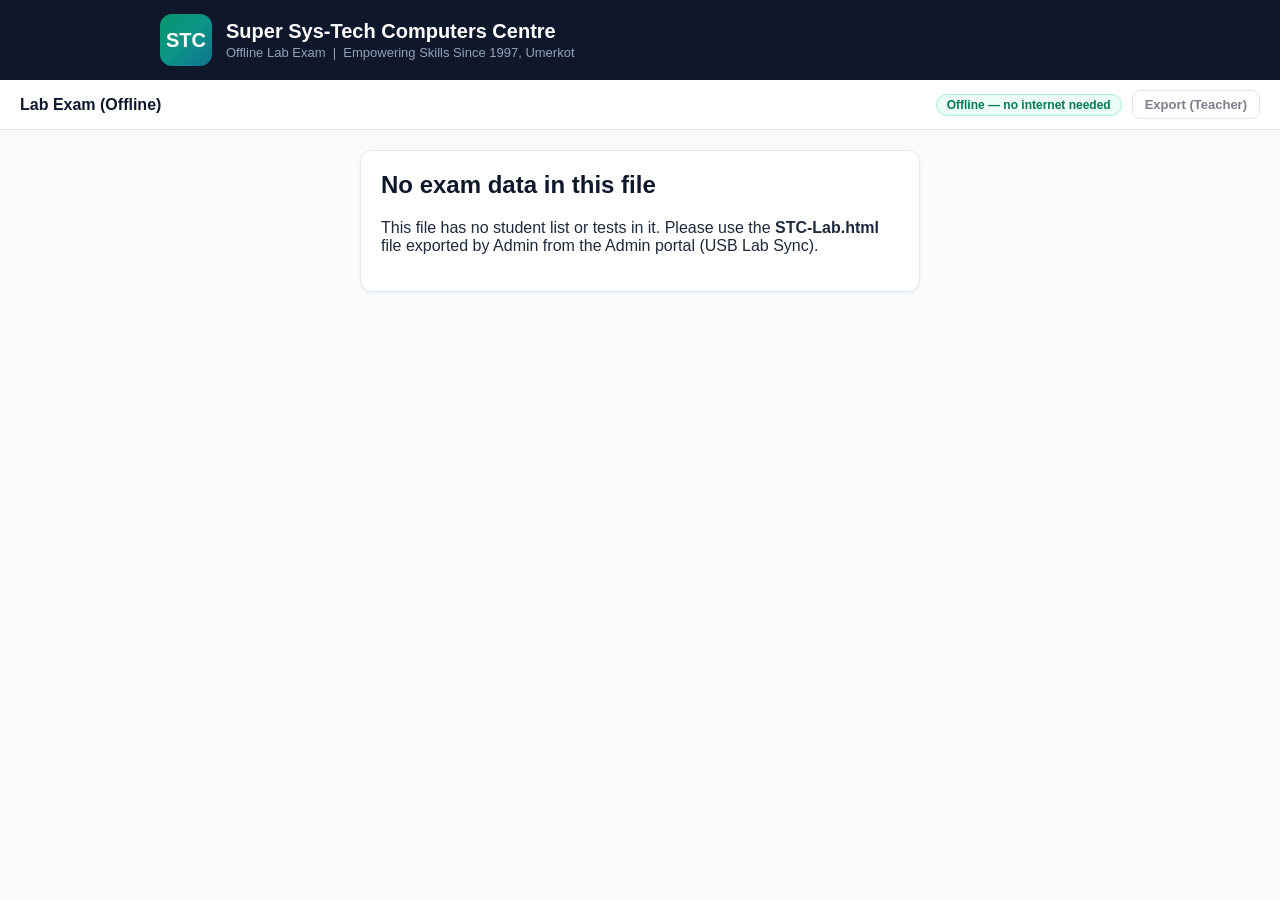
==== commit 7be30cf8: "STC Testing System v1.11.1 - lab data never deletable: Clear saved removed, PIN guards Export only" ====
--- a/lab-template.html
+++ b/lab-template.html
@@ -1,6 +1,6 @@
 <!DOCTYPE html>
 <!-- =====================================================================
-     STC Testing System — Offline Lab App (USB sync, v1.11.0).
+     STC Testing System — Offline Lab App (USB sync, v1.11.1).
      Super Sys-Tech Computers Centre, Umerkot.
 
      SELF-CONTAINED: inline CSS + inline JS, ZERO external references,
@@ -21,6 +21,10 @@
      submissions are checked before an exam starts); in-progress answers
      are auto-saved as a draft, so a closed file or a crash mid-test
      restores the same student's exam on reopen.
+     v1.11.1: NO delete path — the 'Clear saved' button was removed, so
+     saved submissions can never be deleted from this laptop (no backup
+     exists). The laptop keeps every submission; the Admin PC holds the
+     main copy after import.
      ===================================================================== -->
 <html lang="en">
 <head>
@@ -94,7 +98,7 @@
 .modal-card { background: #fff; border-radius: 16px; padding: 28px; max-width: 480px; width: 100%; text-align: center; box-shadow: 0 10px 30px rgba(15, 23, 42, 0.3); }
 .modal-card h3 { margin: 0 0 10px; color: #991B1B; font-size: 21px; }
 .modal-card p { margin: 0 0 20px; color: #1e293b; font-size: 16px; line-height: 1.5; }
-/* Teacher PIN modal (v1.10.2): Export / Clear ask for the PIN first. */
+/* Teacher PIN modal (v1.10.2; Export only since v1.11.1 — Clear saved was removed): Export asks for the PIN first. */
 .modal-card h3.pin-title { color: #0f172a; }
 #pin-input { width: 100%; padding: 10px 12px; border: 1px solid #cbd5e1; border-radius: 8px; font-size: 20px; font-family: inherit; text-align: center; letter-spacing: 6px; }
 #pin-input:focus { outline: 2px solid #2dd4bf; border-color: #2dd4bf; }
@@ -122,7 +126,11 @@
   <span class="offline-pill">Offline — no internet needed</span>
   <span id="saved-badge" class="saved-badge hidden"></span>
   <button id="btn-export" class="btn btn-small" type="button" title="Teacher: download this laptop's saved submissions as a JSON file for the USB stick">Export (Teacher)</button>
-  <button id="btn-clear" class="btn btn-small btn-danger" type="button" title="Teacher only: delete the saved submissions on this laptop AFTER Admin has confirmed the import">Clear saved</button>
+  <!-- v1.11.1: NO Clear/delete button by design — lab data is never
+       deletable (there is no backup; a delete after a failed import
+       would lose students' answers forever). The laptop keeps every
+       submission as its own backup; the Admin PC holds the main copy
+       after import. Exporting again is safe — the import dedupes. -->
 </nav>
 
 <div id="toast" class="toast hidden" role="alert"></div>
@@ -213,11 +221,12 @@
   </div>
 </div>
 
-<!-- Teacher PIN (v1.10.2): Export (Teacher) / Clear saved ask for the PIN
-     first — students get no permissions beyond taking their own test.
-     The PIN is checked against the pack's SHA-256 hash on EVERY click
-     (nothing is remembered, so the next student inherits no access).
-     Packs exported before v1.10.2 have no hash — they work without a PIN. -->
+<!-- Teacher PIN (v1.10.2; Export only since v1.11.1): Export (Teacher)
+     asks for the PIN first — students get no permissions beyond taking
+     their own test. The PIN is checked against the pack's SHA-256 hash
+     on EVERY click (nothing is remembered, so the next student inherits
+     no access). Packs exported before v1.10.2 have no hash — they work
+     without a PIN. -->
 <div id="pin-modal" class="modal-overlay hidden" role="alertdialog" aria-modal="true" aria-labelledby="pin-modal-title">
   <div class="modal-card">
     <h3 id="pin-modal-title" class="pin-title">🔒 Teacher PIN</h3>
@@ -374,7 +383,6 @@
   if (!LAB_PACK || !Array.isArray(LAB_PACK.students) || !Array.isArray(LAB_PACK.tests)) {
     $('lab-nopack').classList.remove('hidden');
     $('btn-export').disabled = true;
-    $('btn-clear').disabled = true;
     return;
   }
   $('stu-start').classList.remove('hidden');
@@ -422,9 +430,9 @@
   $('exam-submit').addEventListener('click', function () { submitExam(false); });
   $('ac-continue').addEventListener('click', hideAcWarning);
   $('stu-result-done').addEventListener('click', resetStudent);
-  /* v1.10.2: Export / Clear ask for the teacher PIN first. */
-  $('btn-export').addEventListener('click', function () { requirePin('export'); });
-  $('btn-clear').addEventListener('click', function () { requirePin('clear'); });
+  /* v1.10.2: Export asks for the teacher PIN first (v1.11.1: Export is
+     the only PIN-gated action — Clear saved was removed). */
+  $('btn-export').addEventListener('click', function () { requirePin(); });
   $('pin-ok').addEventListener('click', submitPin);
   $('pin-cancel').addEventListener('click', cancelPin);
   $('pin-input').addEventListener('keydown', function (ev) {
@@ -789,10 +797,10 @@
   window.scrollTo(0, 0);
 }
 
-/* ---------------- Teacher PIN (v1.10.2) ---------------- */
-/* Export (Teacher) / Clear saved ask for the teacher PIN first — students
-   get no permissions beyond taking their own test. The pack stores only
-   the SHA-256 hash of the PIN; the entered PIN is hashed here and compared
+/* ---------------- Teacher PIN (v1.10.2; Export only since v1.11.1) ---------------- */
+/* Export (Teacher) asks for the teacher PIN first — students get no
+   permissions beyond taking their own test. The pack stores only the
+   SHA-256 hash of the PIN; the entered PIN is hashed here and compared
    with it. The PIN is checked on EVERY click — nothing is remembered, so
    the next student at the laptop inherits no access. Packs exported
    before v1.10.2 have no hash and work without a PIN. */
@@ -862,24 +870,16 @@
   return result;
 }
 
-var pinAction = null; /* 'export' | 'clear' — the action waiting on the PIN */
-function runPinAction() {
-  var action = pinAction;
-  pinAction = null;
-  if (action === 'export') exportSubmissions();
-  else if (action === 'clear') clearSaved();
-}
-function requirePin(action) {
+/* v1.11.1: the PIN guards Export only — 'Clear saved' was removed, so
+   there is no delete path at all in the lab app (no backup exists: a
+   delete after a failed import would lose students' answers forever). */
+function requirePin() {
   /* Old packs (no hash) work without a PIN. */
   if (!LAB_PACK || !LAB_PACK.pin_hash) {
-    if (action === 'export') exportSubmissions();
-    else clearSaved();
+    exportSubmissions();
     return;
   }
-  pinAction = action;
-  $('pin-modal-text').textContent = action === 'export'
-    ? 'Enter the teacher PIN to download the saved submissions.'
-    : 'Enter the teacher PIN to clear the saved submissions.';
+  $('pin-modal-text').textContent = 'Enter the teacher PIN to download the saved submissions.';
   $('pin-error').classList.add('hidden');
   $('pin-input').value = '';
   $('pin-modal').classList.remove('hidden');
@@ -890,7 +890,7 @@
   if (LAB_PACK && LAB_PACK.pin_hash && sha256Hex(entered) === LAB_PACK.pin_hash) {
     $('pin-modal').classList.add('hidden');
     $('pin-input').value = '';
-    runPinAction();
+    exportSubmissions();
   } else {
     $('pin-error').classList.remove('hidden');
     $('pin-input').value = '';
@@ -898,7 +898,6 @@
   }
 }
 function cancelPin() {
-  pinAction = null;
   $('pin-modal').classList.add('hidden');
   $('pin-input').value = '';
 }
@@ -913,7 +912,7 @@
     '-' + pad(now.getHours()) + pad(now.getMinutes());
   var envelope = {
     format: 'stc-lab-submissions',
-    version: '1.11.0',
+    version: '1.11.1',
     pack_id: (LAB_PACK && LAB_PACK.pack_id) || null,
     exported_at: now.toISOString(),
     submissions: saved
@@ -930,15 +929,6 @@
   toast(saved.length + ' submission' + (saved.length === 1 ? '' : 's') + ' downloaded. Save the file to the USB stick.', true);
 }
 
-function clearSaved() {
-  var saved = getSaved();
-  if (!saved.length) { toast('Nothing saved on this laptop.', false); return; }
-  if (!confirm('TEACHER ONLY: delete the ' + saved.length + ' saved submission(s) on this laptop?\n\nOnly do this AFTER Admin has confirmed the USB import worked. Deleted submissions cannot be recovered.')) return;
-  localStorage.removeItem(SUBS_KEY);
-  updateSavedBadge();
-  toast('Saved submissions cleared from this laptop.', true);
-}
-
 document.addEventListener('DOMContentLoaded', initLab);
 </script>
 </body>
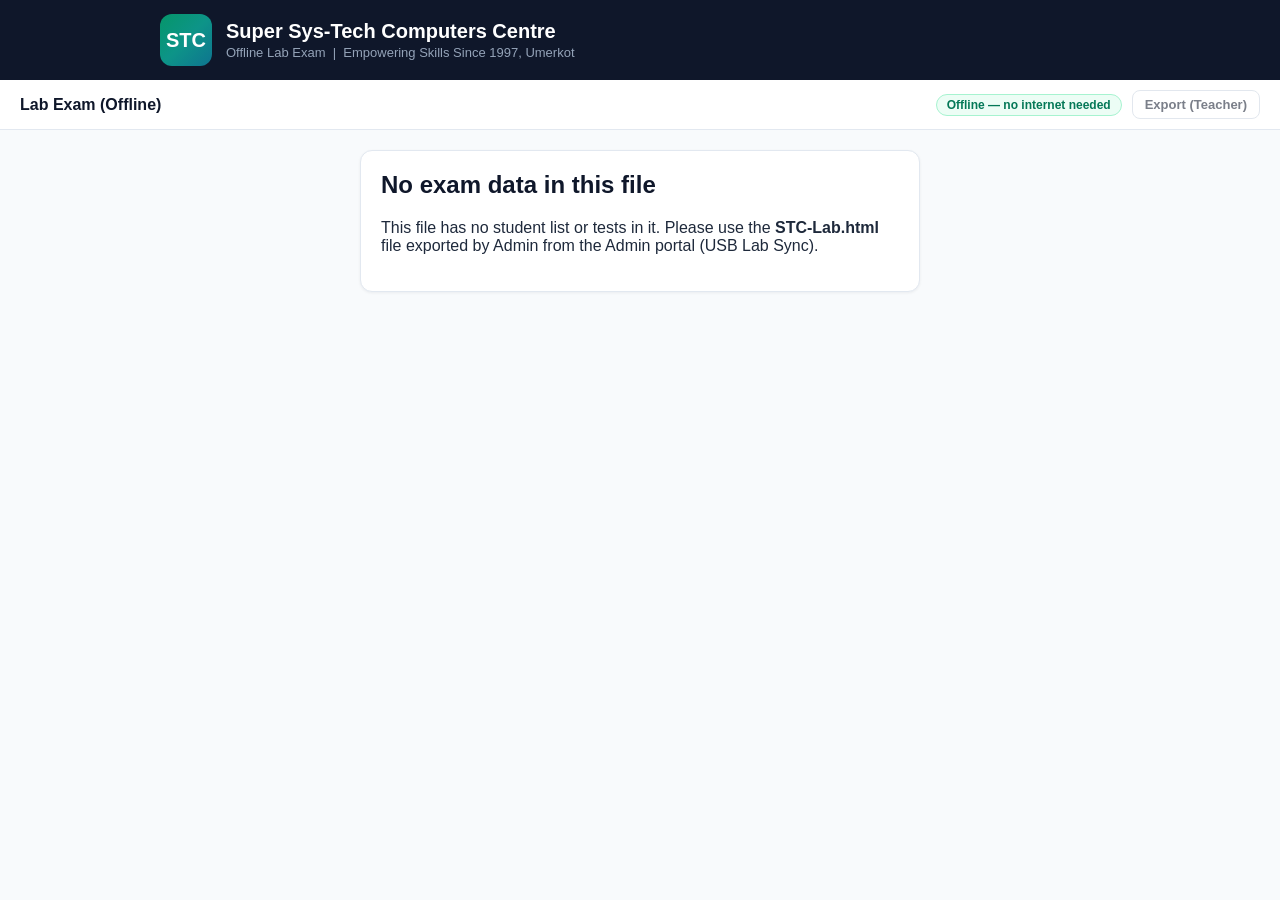
==== commit 83428359: "STC Testing System v1.13.0 - sticky submit bar, next-student reset, prominent staff logins" ====
--- a/lab-template.html
+++ b/lab-template.html
@@ -1,6 +1,6 @@
 <!DOCTYPE html>
 <!-- =====================================================================
-     STC Testing System — Offline Lab App (USB sync, v1.11.1).
+     STC Testing System — Offline Lab App (USB sync, v1.13.0).
      Super Sys-Tech Computers Centre, Umerkot.
 
      SELF-CONTAINED: inline CSS + inline JS, ZERO external references,
@@ -25,6 +25,10 @@
      saved submissions can never be deleted from this laptop (no backup
      exists). The laptop keeps every submission; the Admin PC holds the
      main copy after import.
+     v1.13.0: sticky submit bar (the Submit button is always visible at
+     the bottom of the screen during an exam — it was reported hidden on
+     a real laptop) + a 'New Student' reset on the test picker only
+     (never during an exam), for the next student on a shared laptop.
      ===================================================================== -->
 <html lang="en">
 <head>
@@ -91,8 +95,18 @@
 .opt { display: block; padding: 8px 10px; border: 1px solid #e2e8f0; border-radius: 8px; margin-bottom: 6px; cursor: pointer; font-weight: 400; }
 .opt:hover { background: #f8fafc; }
 .opt input { margin-right: 8px; }
-.exam-actions { margin-top: 16px; }
-.toast { position: fixed; left: 50%; bottom: 24px; transform: translateX(-50%); background: #0f172a; color: #fff; padding: 12px 20px; border-radius: 10px; font-size: 14px; z-index: 50; max-width: 90vw; text-align: center; }
+/* Sticky submit bar (v1.13.0): the Submit button is ALWAYS visible at the
+   bottom of the screen during an exam, however far the student has
+   scrolled — a hidden/white submit button was reported on a real laptop
+   (it worked when clicked, but the student could not see it). Solid teal,
+   no gradient, so it can never render as a blank white box. The bar lives
+   inside #stu-exam, so it shows/hides with the exam screen. */
+.exam-sticky-bar { position: fixed; left: 0; right: 0; bottom: 0; z-index: 40; background: #fff; border-top: 1px solid #e2e8f0; box-shadow: 0 -4px 16px rgba(15, 23, 42, 0.12); padding: 12px 20px; }
+.exam-sticky-inner { max-width: 960px; margin: 0 auto; display: flex; align-items: center; gap: 14px; flex-wrap: wrap; }
+.exam-sticky-bar .btn-primary { background: #059669; }
+#exam-submit:disabled { background: #94a3b8; opacity: 1; cursor: not-allowed; }
+#stu-exam { padding-bottom: 90px; } /* room for the sticky bar, so the last question is never covered by it */
+.toast { position: fixed; left: 50%; bottom: 88px; transform: translateX(-50%); background: #0f172a; color: #fff; padding: 12px 20px; border-radius: 10px; font-size: 14px; z-index: 50; max-width: 90vw; text-align: center; }
 /* Blocking modal (v1.8.0: anti-cheat warning). */
 .modal-overlay { position: fixed; inset: 0; z-index: 100; background: rgba(15, 23, 42, 0.72); display: flex; align-items: center; justify-content: center; padding: 20px; }
 .modal-card { background: #fff; border-radius: 16px; padding: 28px; max-width: 480px; width: 100%; text-align: center; box-shadow: 0 10px 30px rgba(15, 23, 42, 0.3); }
@@ -180,6 +194,14 @@
   <div id="stu-tests" class="hidden">
     <h2>Select Your Test</h2>
     <p id="stu-tests-who" class="muted"></p>
+    <!-- v1.13.0: next-student reset — after 'You have already taken this
+         test.' the student was stranded on the picker with no way for the
+         NEXT student to start (shared laptops). This button clears the
+         verified session and returns to the verify form. It exists ONLY
+         on the picker — NEVER during an active exam. -->
+    <div class="btn-row">
+      <button class="btn" type="button" id="stu-new-student">← New Student</button>
+    </div>
     <div id="stu-test-list" class="card-grid"></div>
   </div>
 
@@ -192,9 +214,15 @@
     <p id="exam-meta" class="muted"></p>
     <div id="exam-palette" class="palette"></div>
     <div id="exam-questions"></div>
-    <div class="exam-actions">
-      <button class="btn btn-primary btn-big" type="button" id="exam-submit">Submit Exam</button>
-      <p class="muted">Your exam submits automatically when time runs out. Your answers are saved on this laptop only.</p>
+    <!-- v1.13.0: sticky submit bar — the Submit button is always visible
+         at the bottom of the screen during the exam (the old in-flow
+         button below the last question was reported hidden on a real
+         laptop). No back/reset control here by design: never mid-exam. -->
+    <div class="exam-sticky-bar">
+      <div class="exam-sticky-inner">
+        <button class="btn btn-primary btn-big" type="button" id="exam-submit">Submit Exam</button>
+        <span class="muted">Your exam submits automatically when time runs out. Your answers are saved on this laptop only.</span>
+      </div>
     </div>
   </div>
 
@@ -423,6 +451,10 @@
   });
 
   $('stu-confirm').addEventListener('click', loadTestPicker);
+  /* v1.13.0: the picker's New Student button resets to the verify form
+     (shared laptops: after 'already taken' the next student must be able
+     to start). This reset exists ONLY on the picker — never mid-exam. */
+  $('stu-new-student').addEventListener('click', resetStudent);
   /* No back / change-details control here by design (v1.7.0): once
      verified, the student can only go forward (Confirm -> test picker
      -> exam -> submit -> reset for the next student). Details come from
@@ -912,7 +944,7 @@
     '-' + pad(now.getHours()) + pad(now.getMinutes());
   var envelope = {
     format: 'stc-lab-submissions',
-    version: '1.11.1',
+    version: '1.13.0',
     pack_id: (LAB_PACK && LAB_PACK.pack_id) || null,
     exported_at: now.toISOString(),
     submissions: saved
